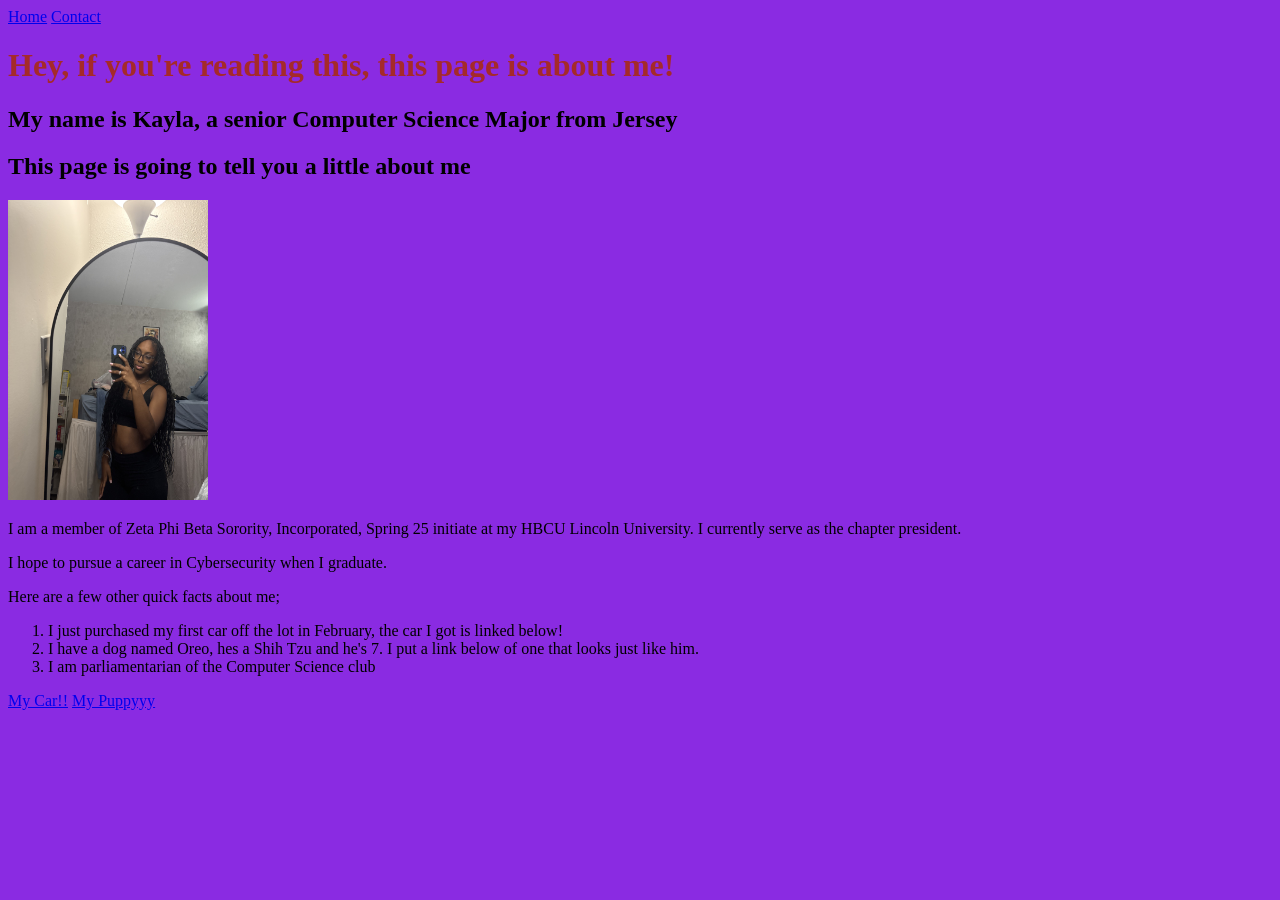
==== index.html @ bbfd1662 "my first commit" ====
<!DOCTYPE html>
<html>
<head>
    <title>My Life</title>
    <link rel="stylesheet" href="styles.css">
</head>
<nav>
        <a href="index.html">Home</a>
        <a href="Contact.html">Contact</a>
    </nav>
<body>
    <h1>Hey, if you're reading this, this page is about me!</h1>
    <h2>My name is Kayla, a senior Computer Science Major from Jersey</h2>
    <h2> This page is going to tell you a little about me</h2>
    <img src="IMG_1847.jpg" width="200" height="300" alt="A halfbody mirror picture of myself in my room.">
    <p> I am a member of Zeta Phi Beta Sorority, Incorporated, Spring 25 initiate at my HBCU Lincoln University. I currently serve as the chapter president.</p>
    <p> I hope to pursue a career in Cybersecurity when I graduate. </p>
    <p>Here are a few other quick facts about me;</p>
    <ol>
        <li>I just purchased my first car off the lot in February, the car I got is linked below!</li>
        <li>I have a dog named Oreo, hes a Shih Tzu and he's 7. I put a link below of one that looks just like him.</li>
        <li>I am parliamentarian of the Computer Science club</li>
    </ol>

    <a href= https://www.thecarconnection.com/overview/kia_forte_2022>My Car!!</a>
    <a href= https://www.instagram.com/reel/CztJt_7p9FI/>My Puppyyy</a>
</body>
</html>
---- styles.css ----
h1{
    color: brown;
}

body{
    background-color: blueviolet;
    font-family: Cambria, Cochin, Georgia, Times, 'Times New Roman', serif
}

p{
    font-size: 16;
}
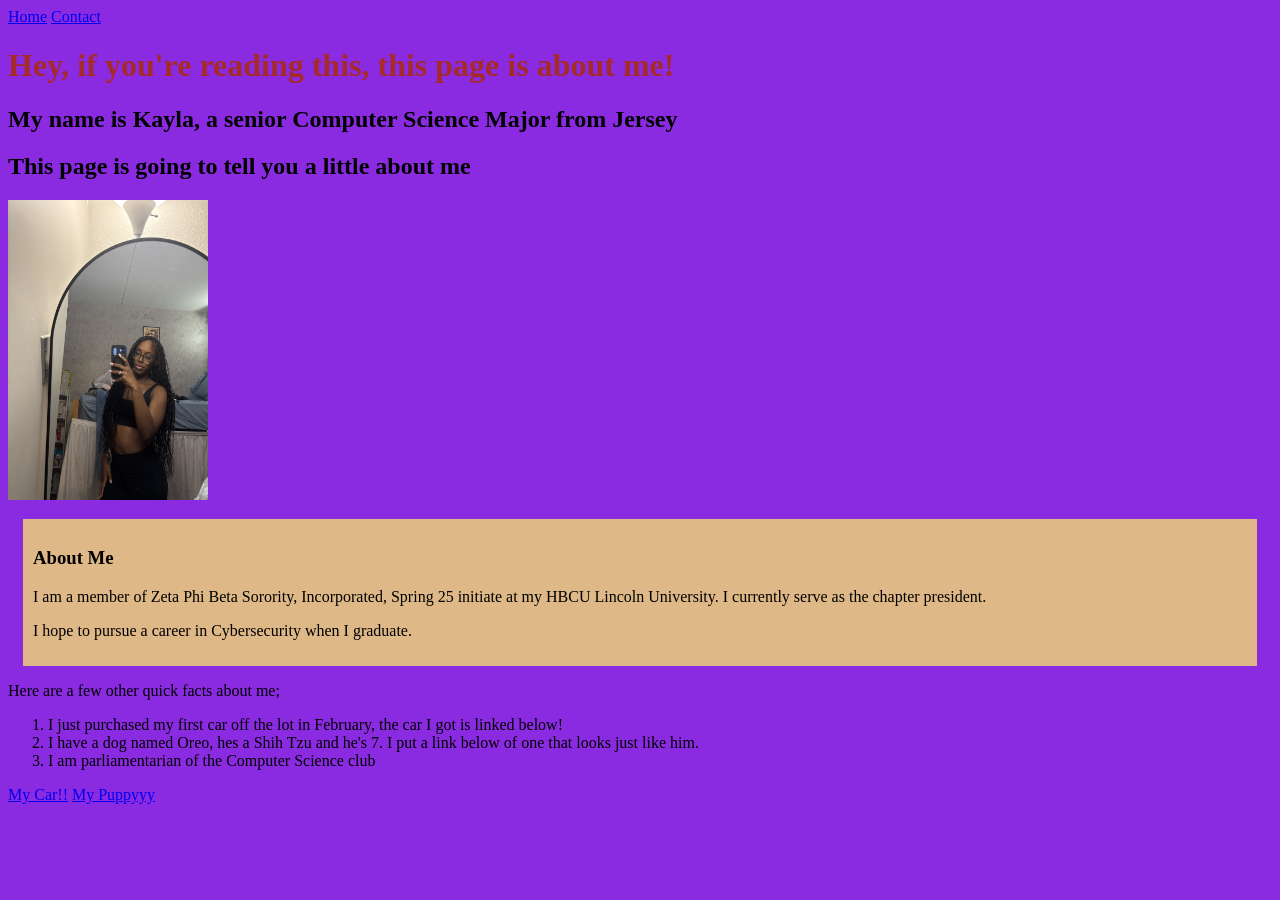
==== commit be5019ae: "inclass making a card and class" ====
--- a/index.html
+++ b/index.html
@@ -9,19 +9,25 @@
         <a href="Contact.html">Contact</a>
     </nav>
 <body>
+
     <h1>Hey, if you're reading this, this page is about me!</h1>
     <h2>My name is Kayla, a senior Computer Science Major from Jersey</h2>
     <h2> This page is going to tell you a little about me</h2>
     <img src="IMG_1847.jpg" width="200" height="300" alt="A halfbody mirror picture of myself in my room.">
-    <p> I am a member of Zeta Phi Beta Sorority, Incorporated, Spring 25 initiate at my HBCU Lincoln University. I currently serve as the chapter president.</p>
+    <section class="card">
+        <h3>About Me</h3>
+        <p> I am a member of Zeta Phi Beta Sorority, Incorporated, Spring 25 initiate at my HBCU Lincoln University. I currently serve as the chapter president.</p>
     <p> I hope to pursue a career in Cybersecurity when I graduate. </p>
-    <p>Here are a few other quick facts about me;</p>
+    
+    </section>
+    
+        <p>Here are a few other quick facts about me;</p>
     <ol>
         <li>I just purchased my first car off the lot in February, the car I got is linked below!</li>
         <li>I have a dog named Oreo, hes a Shih Tzu and he's 7. I put a link below of one that looks just like him.</li>
         <li>I am parliamentarian of the Computer Science club</li>
     </ol>
-
+    
     <a href= https://www.thecarconnection.com/overview/kia_forte_2022>My Car!!</a>
     <a href= https://www.instagram.com/reel/CztJt_7p9FI/>My Puppyyy</a>
 </body>
--- a/styles.css
+++ b/styles.css
@@ -9,4 +9,12 @@
 
 p{
     font-size: 16;
+}
+
+.card{
+    background-color: burlywood;
+    padding: 10px;
+    margin: 15px;
+    border: 5px blue;
+    width: 100;
 }
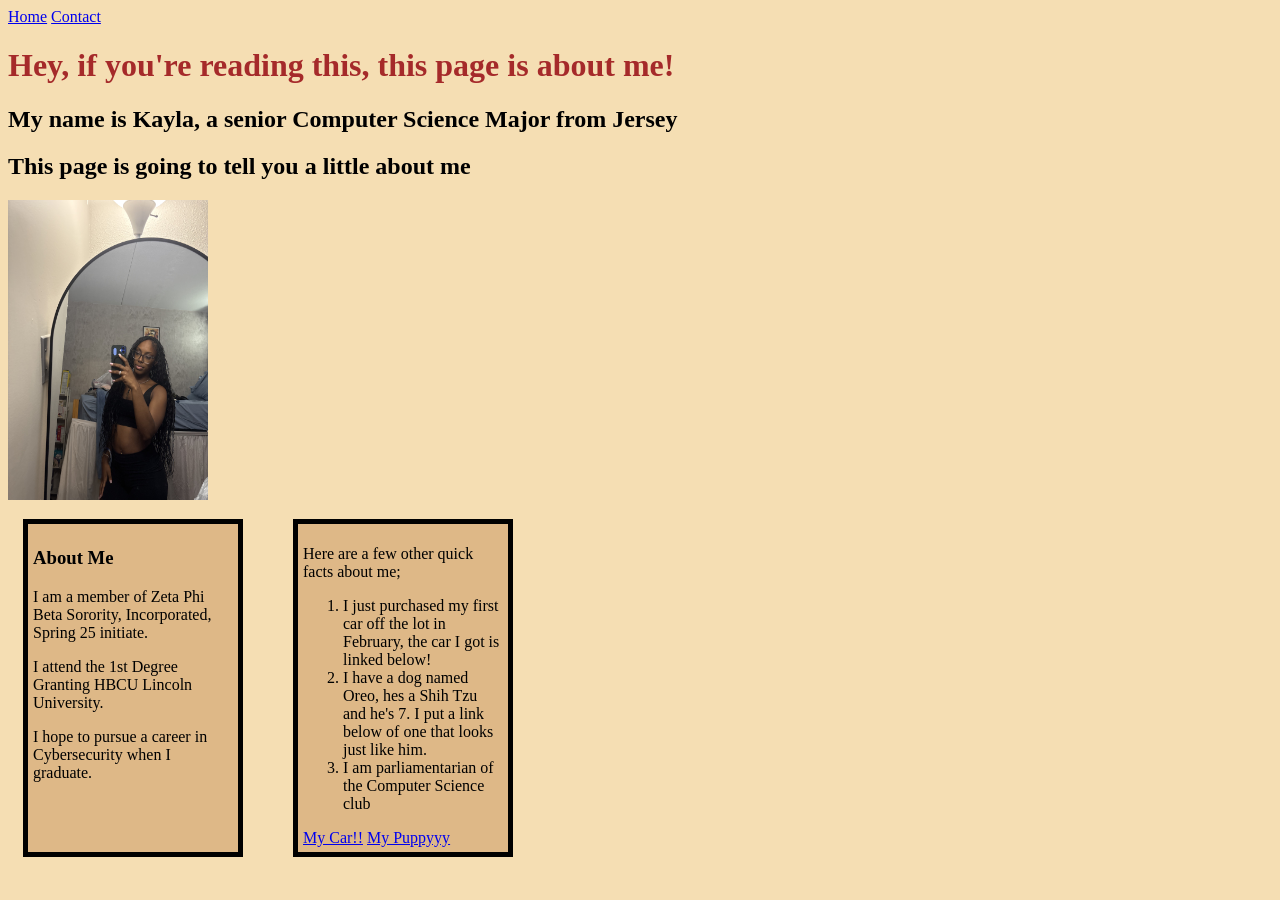
==== commit c3392427: "start of lab 2" ====
--- a/index.html
+++ b/index.html
@@ -14,21 +14,30 @@
     <h2>My name is Kayla, a senior Computer Science Major from Jersey</h2>
     <h2> This page is going to tell you a little about me</h2>
     <img src="IMG_1847.jpg" width="200" height="300" alt="A halfbody mirror picture of myself in my room.">
-    <section class="card">
-        <h3>About Me</h3>
-        <p> I am a member of Zeta Phi Beta Sorority, Incorporated, Spring 25 initiate at my HBCU Lincoln University. I currently serve as the chapter president.</p>
-    <p> I hope to pursue a career in Cybersecurity when I graduate. </p>
     
-    </section>
+     <div class="card-container">
+        <section class="card">
+            <h3>About Me</h3>
+            <p> I am a member of Zeta Phi Beta Sorority, Incorporated, Spring 25 initiate.</p>
+            <p>I attend the 1st Degree Granting HBCU Lincoln University.</p>
+            <p> I hope to pursue a career in Cybersecurity when I graduate. </p>
     
+        </section>
+
+        <section class="card">
         <p>Here are a few other quick facts about me;</p>
-    <ol>
-        <li>I just purchased my first car off the lot in February, the car I got is linked below!</li>
-        <li>I have a dog named Oreo, hes a Shih Tzu and he's 7. I put a link below of one that looks just like him.</li>
-        <li>I am parliamentarian of the Computer Science club</li>
-    </ol>
+        <ol>
+            <li>I just purchased my first car off the lot in February, the car I got is linked below!</li>
+            <li>I have a dog named Oreo, hes a Shih Tzu and he's 7. I put a link below of one that looks just like him.</li>
+            <li>I am parliamentarian of the Computer Science club</li>
+        </ol>
     
-    <a href= https://www.thecarconnection.com/overview/kia_forte_2022>My Car!!</a>
-    <a href= https://www.instagram.com/reel/CztJt_7p9FI/>My Puppyyy</a>
+        <a href= https://www.thecarconnection.com/overview/kia_forte_2022>My Car!!</a>
+        <a href= https://www.instagram.com/reel/CztJt_7p9FI/>My Puppyyy</a>
+        </section>
+    </div>
+
+    
+        
 </body>
 </html>
--- a/styles.css
+++ b/styles.css
@@ -3,7 +3,7 @@
 }
 
 body{
-    background-color: blueviolet;
+    background-color: wheat;
     font-family: Cambria, Cochin, Georgia, Times, 'Times New Roman', serif
 }
 
@@ -13,8 +13,13 @@
 
 .card{
     background-color: burlywood;
-    padding: 10px;
+    padding: 5px;
     margin: 15px;
-    border: 5px blue;
-    width: 100;
+    border: 5px solid black;
+    width: 200px;
+}
+
+.card-container{
+    display: flex;
+    gap: 20px;
 }
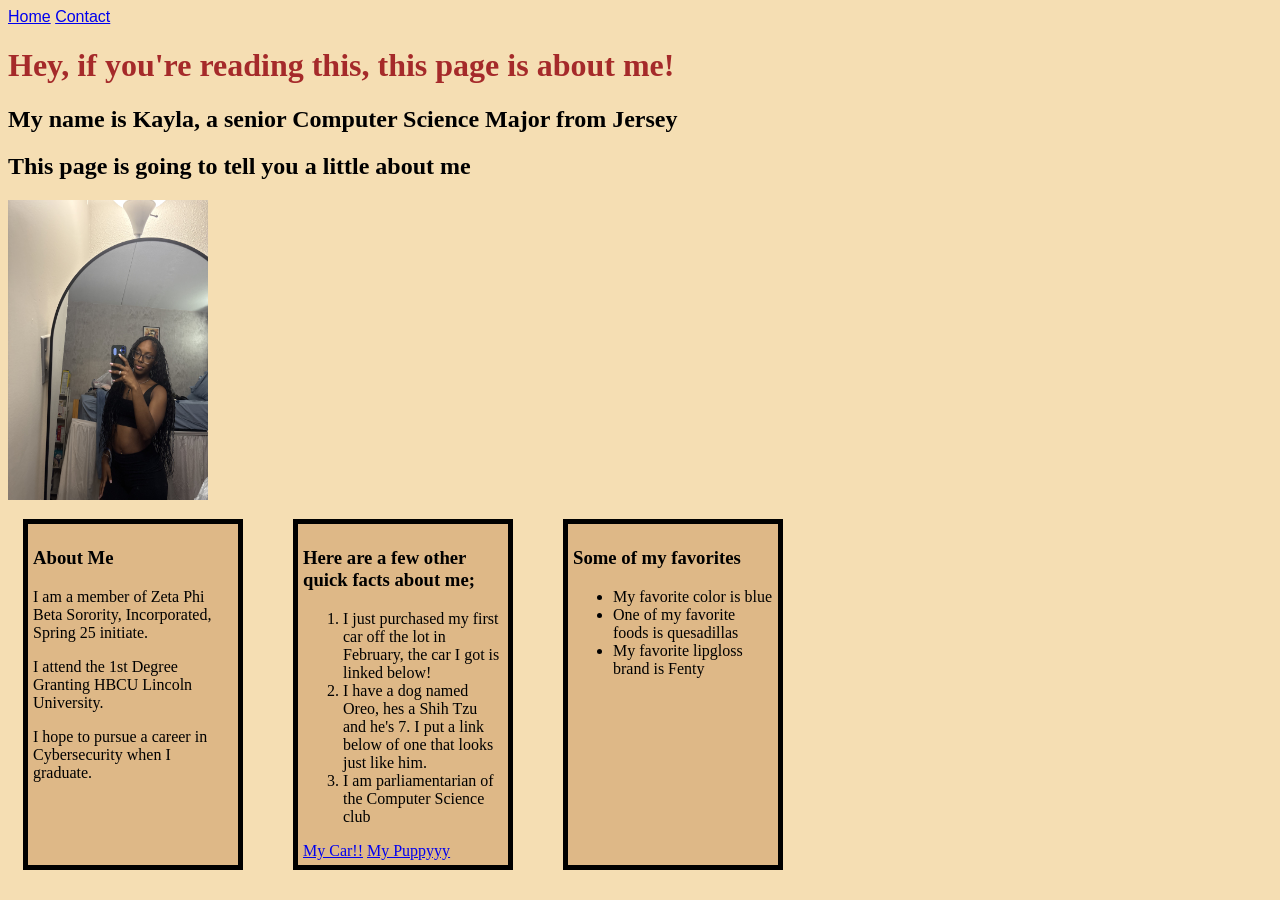
==== commit 34416307: "finished lab2" ====
--- a/index.html
+++ b/index.html
@@ -5,8 +5,11 @@
     <link rel="stylesheet" href="styles.css">
 </head>
 <nav>
+    <section class="navigate">
         <a href="index.html">Home</a>
         <a href="Contact.html">Contact</a>
+    </section>
+        
     </nav>
 <body>
 
@@ -25,7 +28,7 @@
         </section>
 
         <section class="card">
-        <p>Here are a few other quick facts about me;</p>
+        <h3>Here are a few other quick facts about me;</h3>
         <ol>
             <li>I just purchased my first car off the lot in February, the car I got is linked below!</li>
             <li>I have a dog named Oreo, hes a Shih Tzu and he's 7. I put a link below of one that looks just like him.</li>
@@ -35,6 +38,16 @@
         <a href= https://www.thecarconnection.com/overview/kia_forte_2022>My Car!!</a>
         <a href= https://www.instagram.com/reel/CztJt_7p9FI/>My Puppyyy</a>
         </section>
+
+        <section class="card">
+         <h3> Some of my favorites</h3>   
+         <ul>
+            <li>My favorite color is blue</li>
+            <li>One of my favorite foods is quesadillas</li>
+            <li>My favorite lipgloss brand is Fenty</li>
+         </ul>
+
+        </section>
     </div>
 
     
--- a/styles.css
+++ b/styles.css
@@ -9,6 +9,7 @@
 
 p{
     font-size: 16;
+    
 }
 
 .card{
@@ -22,4 +23,10 @@
 .card-container{
     display: flex;
     gap: 20px;
+}
+
+.navigate{
+    font-size: 24;
+    font: bold;
+    font-family: Verdana, Geneva, Tahoma, sans-serif;
 }
